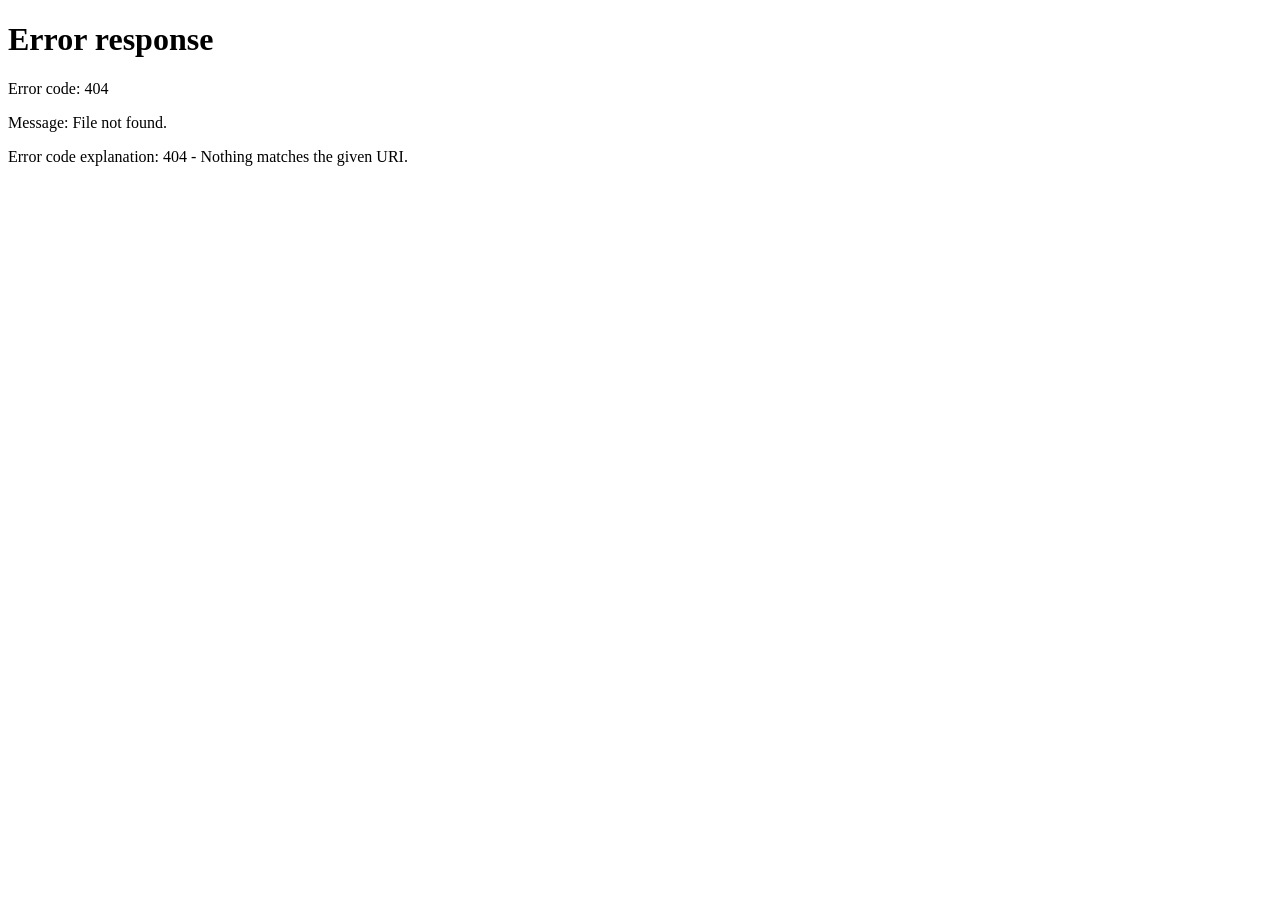
==== index.html @ 0940c089 "archivo index.html" ====
<!DOCTYPE html>
<html lang="en">
<head>
    <meta charset="UTF-8">
    <meta name="viewport" content="width=device-width, initial-scale=1.0">
    <meta http-equiv="refresh" content="0; url=pagina.html">
</head>
<body>
    
</body>
</html>
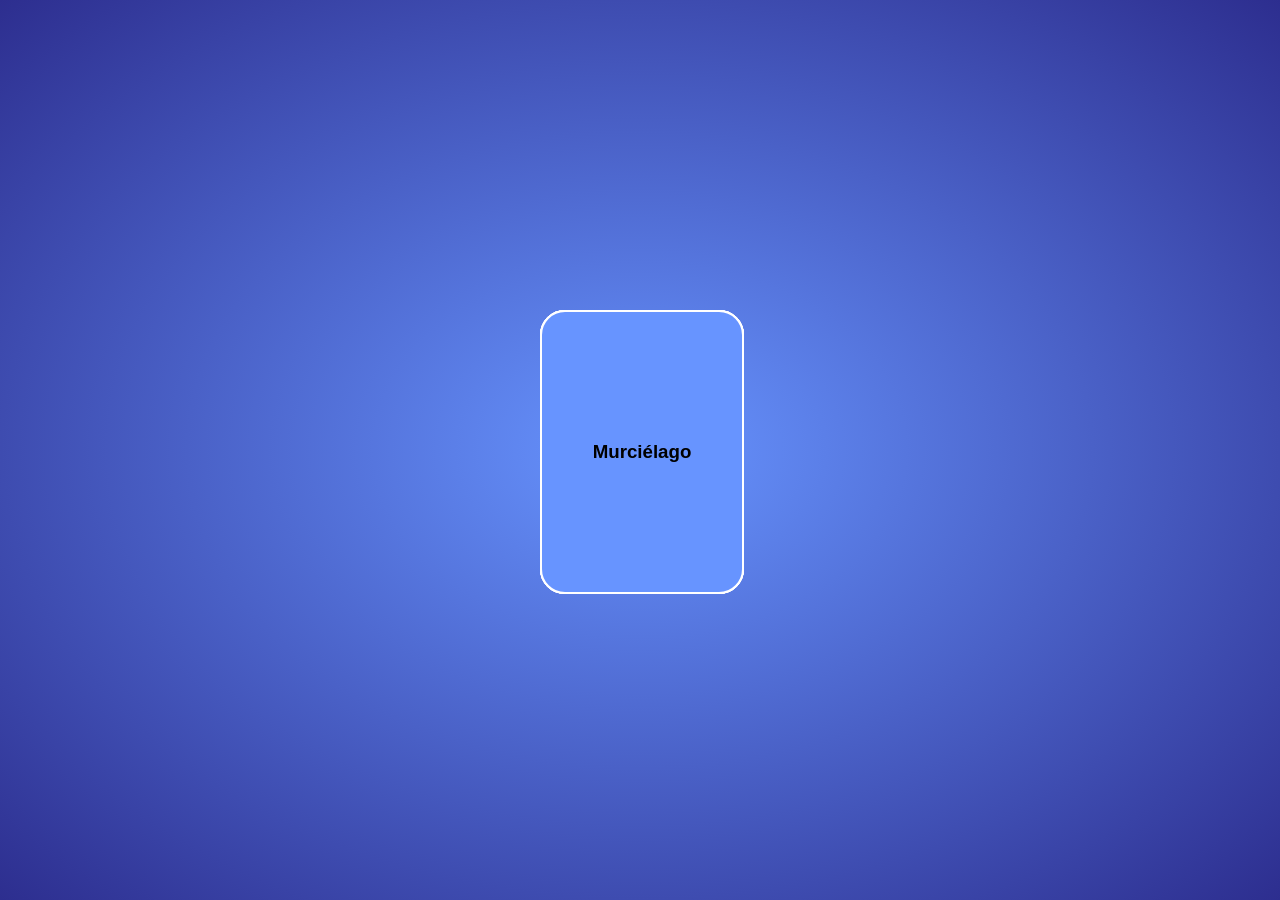
==== commit 84966118: "archivos index y html modificados, +css" ====
--- a/index.html
+++ b/index.html
@@ -3,7 +3,7 @@
 <head>
     <meta charset="UTF-8">
     <meta name="viewport" content="width=device-width, initial-scale=1.0">
-    <meta http-equiv="refresh" content="0; url=pagina.html">
+    <meta http-equiv="refresh" content="0; url=pagina2.html">
 </head>
 <body>
     
